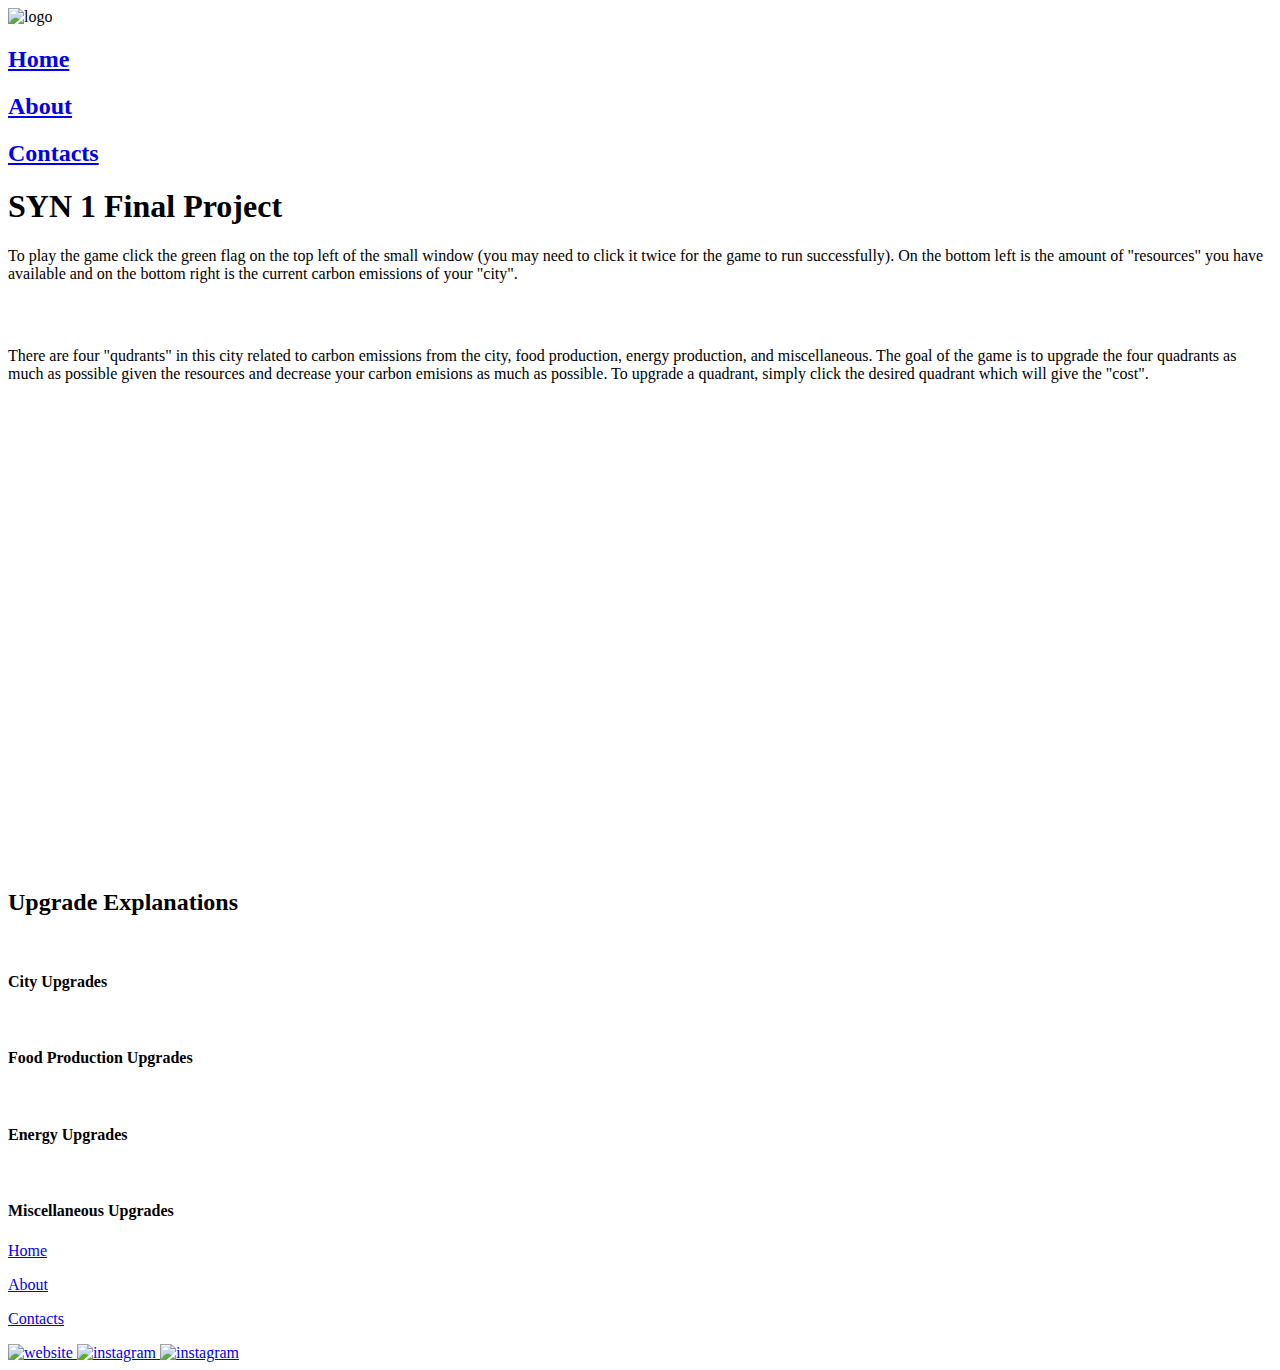
==== index.html @ 5b4988c9 "Add files via upload" ====
<!DOCTYPE html>
<html lang="en">
    <head>
        <meta charset="UTF-8">
        <meta http-equiv="X-UA-Compatible" content="IE=edge">
        <meta name="viewport" content="width=device-width, initial-scale=1.0">
        <link rel="stylesheet" href="css/style.css">
        <link rel="stylesheet" href="css/contacts.css">
        <link rel="preconnect" href="https://fonts.googleapis.com">
        <link rel="preconnect" href="https://fonts.gstatic.com" crossorigin>
        <link href="https://fonts.googleapis.com/css2?family=Roboto+Slab:wght@300&display=swap" rel="stylesheet">
        <link href="https://fonts.googleapis.com/css2?family=Merriweather:wght@700&family=Roboto+Slab:wght@300&display=swap" rel="stylesheet">
        <link rel="icon" href="img/logo.jpg">
        <title>SYN 1 Final Project</title>
    </head>
    <body>
        <div class="navbar">
            <img src="img/logo.jpg" alt="logo" class="logo">
            <a href="index.html"><nav class="navshort"><h2>Home</h2></nav></a>
            <a href="about.html"><nav class="navshort"><h2>About</h2></nav></a>
            <a href="contacts.html"><nav><h2>Contacts</h2></nav></a>
        </div>
        <section>
            <h1>SYN 1 Final Project</h1>
            <article>
                <p>
                    To play the game click the green flag on the top left of the small window (you may need
                    to click it twice for the game to run successfully). On the bottom left is the amount of "resources"
                    you have available and on the bottom right is the current carbon emissions of your "city".
                </p>

                <div style="height:2em"></div>

                <p>
                    There are four "qudrants" in this city related to carbon emissions from the city, food production,
                    energy production, and miscellaneous. The goal of the game is to upgrade the four quadrants as much
                    as possible given the resources and decrease your carbon emisions as much as possible. To upgrade a
                    quadrant, simply click the desired quadrant which will give the "cost".
                </p>
            </article>
            <div style="height:2em"></div>

            <iframe src="https://scratch.mit.edu/projects/1035238362/embed" allowtransparency="true" width="485" height="402" frameborder="0" scrolling="no" allowfullscreen></iframe>
            
            <div style="height:2em"></div>

            <article>
                <h2>Upgrade Explanations</h2>

                <div style="height:1em"></div>

                <h4>City Upgrades</h4>
                <p></p>

                <div style="height:1em"></div>

                <h4>Food Production Upgrades</h4>
                <p></p>

                <div style="height:1em"></div>

                <h4>Energy Upgrades</h4>
                <p></p>

                <div style="height:1em"></div>

                <h4>Miscellaneous Upgrades</h4>
                <p></p>
            </article>
        </section>
        <footer>
            <a href="index.html"><p>Home</p></a>
            <a href="about.html"><p>About</p></a>
            <a href="contacts.html"><p>Contacts</p></a>
            <a href="https://www.facebook.com/UCSanDiego/" target="blank">
                <img src="img/facebook.png" alt="website">
            </a>
            <a href="https://www.instagram.com/ucsandiego/" target="blank">
                <img src="img/instagram.jpeg" alt="instagram">
            </a>
            <a href="https://www.tiktok.com/@ucsandiego" target="blank">
                <img src="img/tiktok.jpg" alt="instagram">
            </a>
        </footer>
    </body>
</html>
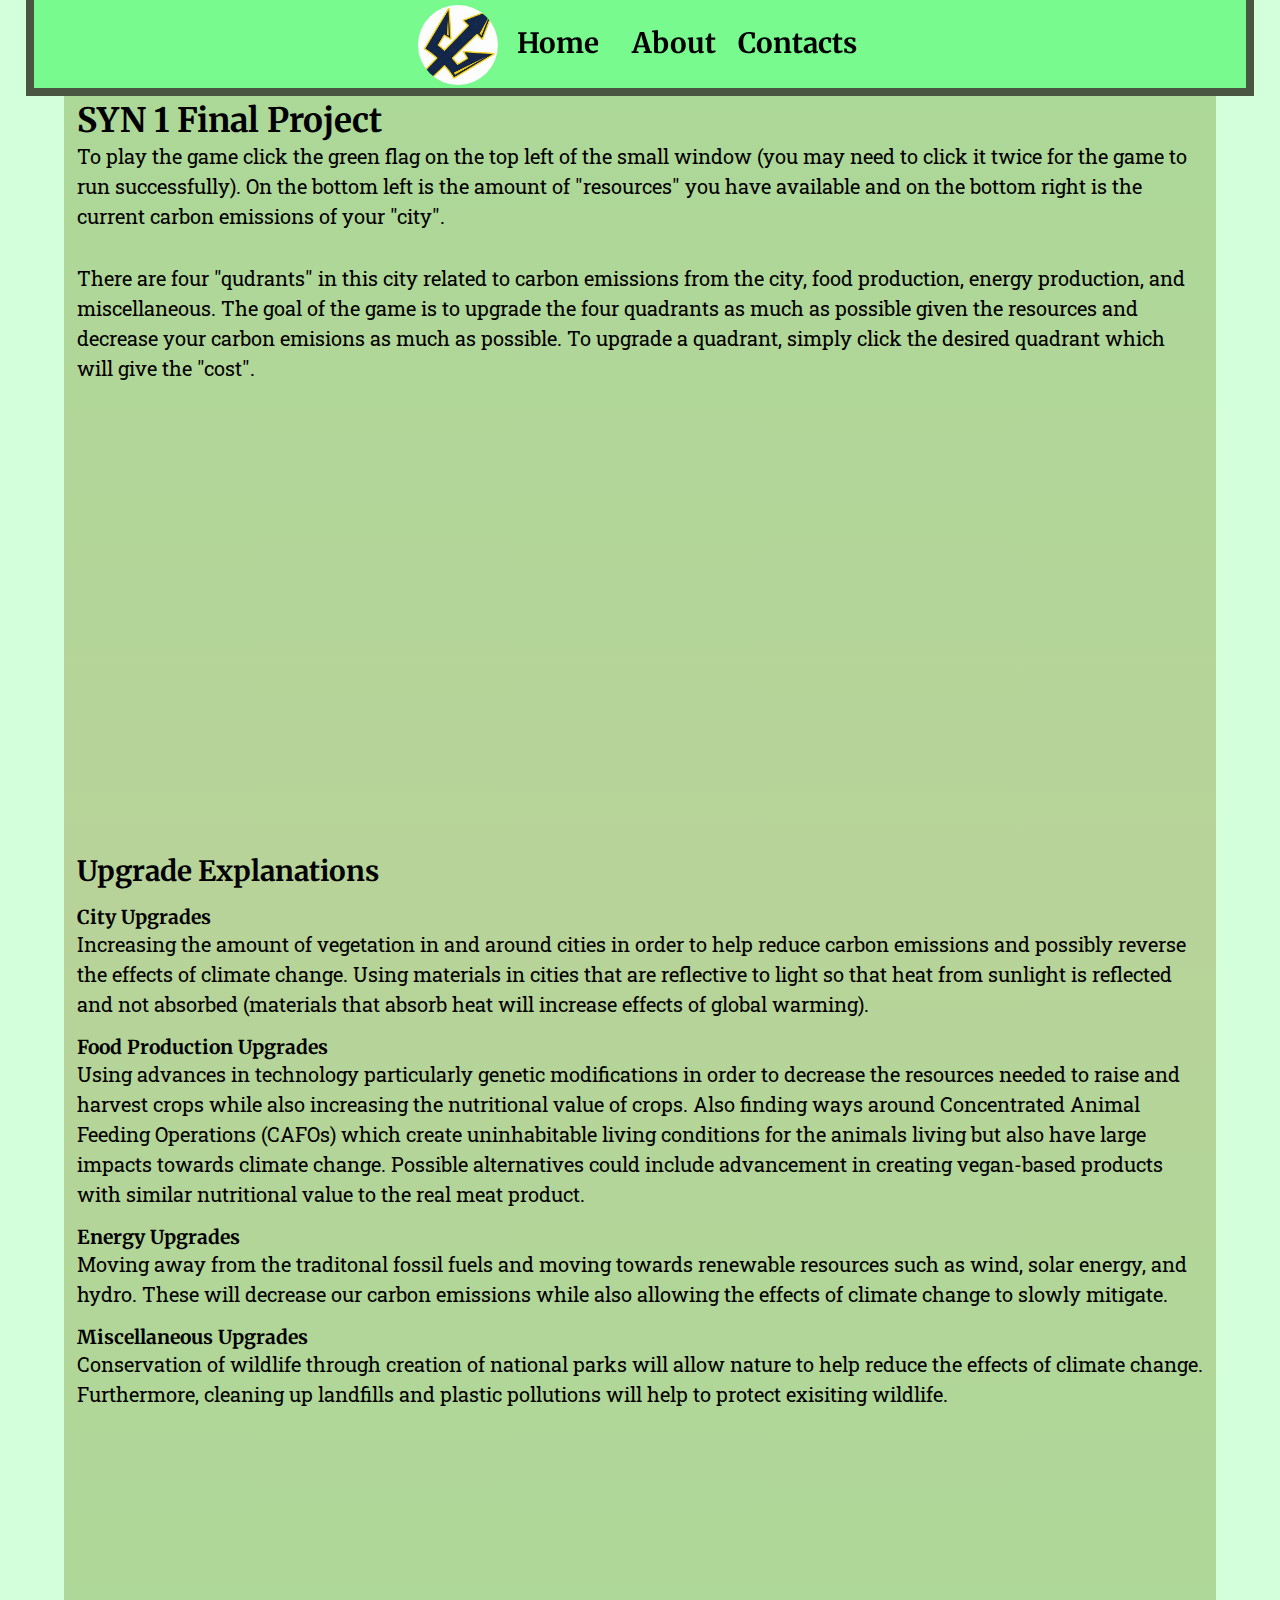
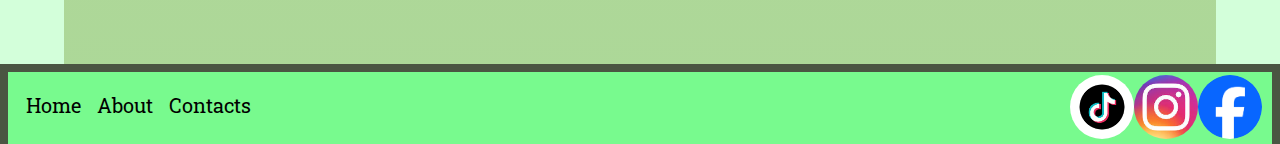
==== commit 4297e588: "Add files via upload" ====
--- a/index.html
+++ b/index.html
@@ -5,7 +5,6 @@
         <meta http-equiv="X-UA-Compatible" content="IE=edge">
         <meta name="viewport" content="width=device-width, initial-scale=1.0">
         <link rel="stylesheet" href="css/style.css">
-        <link rel="stylesheet" href="css/contacts.css">
         <link rel="preconnect" href="https://fonts.googleapis.com">
         <link rel="preconnect" href="https://fonts.gstatic.com" crossorigin>
         <link href="https://fonts.googleapis.com/css2?family=Roboto+Slab:wght@300&display=swap" rel="stylesheet">
@@ -50,22 +49,42 @@
                 <div style="height:1em"></div>
 
                 <h4>City Upgrades</h4>
-                <p></p>
+                <p>
+                    Increasing the amount of vegetation in and around cities in order to help reduce
+                    carbon emissions and possibly reverse the effects of climate change. Using materials
+                    in cities that are reflective to light so that heat from sunlight is reflected and not
+                    absorbed (materials that absorb heat will increase effects of global warming).
+                </p>
 
                 <div style="height:1em"></div>
 
                 <h4>Food Production Upgrades</h4>
-                <p></p>
+                <p>
+                    Using advances in technology particularly genetic modifications in order to decrease
+                    the resources needed to raise and harvest crops while also increasing the nutritional
+                    value of crops. Also finding ways around Concentrated Animal Feeding Operations (CAFOs)
+                    which create uninhabitable living conditions for the animals living but also have large
+                    impacts towards climate change. Possible alternatives could include advancement in creating
+                    vegan-based products with similar nutritional value to the real meat product.
+                </p>
 
                 <div style="height:1em"></div>
 
                 <h4>Energy Upgrades</h4>
-                <p></p>
+                <p>
+                    Moving away from the traditonal fossil fuels and moving towards renewable resources such
+                    as wind, solar energy, and hydro. These will decrease our carbon emissions while also
+                    allowing the effects of climate change to slowly mitigate.
+                </p>
 
                 <div style="height:1em"></div>
 
                 <h4>Miscellaneous Upgrades</h4>
-                <p></p>
+                <p>
+                    Conservation of wildlife through creation of national parks will allow nature to help reduce
+                    the effects of climate change. Furthermore, cleaning up landfills and plastic pollutions will
+                    help to protect exisiting wildlife.
+                </p>
             </article>
         </section>
         <footer>
--- a/css/style.css
+++ b/css/style.css
@@ -0,0 +1,212 @@
+*{
+    margin:0;
+    padding:0;
+    box-sizing:border-box;
+}
+h1{
+    font-size:1.3em;
+    font-family: 'Merriweather', serif;
+}
+h2{
+    font-size:1.1em;
+    font-family: 'Merriweather', serif;
+}
+h3{
+    font-size:1em;
+    font-family: 'Merriweather', serif;
+}
+h4{
+    font-size:0.8em;
+    font-family: 'Merriweather', serif;
+}
+p{
+    font-size:0.55em;
+    font-family: 'Roboto Slab', serif;
+    line-height:1.5em;
+}
+a{
+    color:#000000;
+}
+.logo{
+    height:3em;
+    width:3em;
+    border-radius:3.5em;
+    object-fit:cover;
+    object-position:75% 50%;
+}
+.navbar{
+    padding-top:0.3em;
+    height:4em;
+    width:100%;
+    border: 0.3em solid #4a5542;
+    border-top:0em;
+    position:fixed;
+    z-index:1;
+    background-color:#78fa8e;
+    text-align:center;
+}
+nav{
+    padding-top:1em;
+    height:3.7em;
+    width:5.35em;
+    position:relative;
+    bottom:1.2em;
+    display:inline-block;
+    text-align:center;
+}
+.navshort{
+    width:3.9em;
+}
+nav:hover{
+    background-color:#41e05c;
+}
+section{
+    padding:0.2em 0.4em 0.2em;
+    height:200em;
+    width:100%;
+    position:relative;
+    top:4em;
+    background-color:#acd898;
+    background-image:linear-gradient(#acd898,#b8d399, #acd898)
+}
+footer{
+    padding: 0em 0.3em;
+    height:2.5em;
+    width:100%;
+    border: 0.3em solid #4a5542;
+    border-bottom:0em;
+    position:relative;
+    top:4em;
+    background-color:#78fa8e;
+}
+footer p{
+    
+    margin:1.1em 0.3em;
+    float:left;
+}
+footer img{
+    margin:0.2em 0em;
+    height:1.75em;
+    width:1.75em;
+    border-radius:1.75em;
+    float:right;
+}
+@media only screen and (min-width:768px){
+    body{
+        background-color:#d3ffda;
+    }
+    h1{
+        font-size:1.9em;
+    }
+    h2{
+        font-size:1.5em;
+    }
+    h3{
+        font-size:1.4em;
+    }
+    p{
+        font-size:0.95em;
+    }
+    .logo{
+        height:4em;
+        width:4em;
+        border-radius:4em;
+    }
+    .navbar{
+        height:5em;
+        width:98%;
+        border: 0.4em solid #4a5542;
+        border-top:0em;
+        left:1%;
+    }
+    nav{
+        padding-top:1.35em;
+        height:4.6em;
+        width:9em;
+        bottom:1.45em;
+    }
+    .navshort{
+        width:7em;
+    }
+    section{
+        padding:0.2em 0.6em 0.2em;
+        height:200em;
+        width:90%;
+        position:relative;
+        top:5em;
+        left:5%;
+    }
+    footer{
+        padding: 0em 0.5em;
+        height:3.5em;
+        border-width: 0.4em;
+    }
+    footer p{
+        margin:0.8em 0.5em;
+    }
+    footer img{
+        margin:0.2em 0em;
+        height:2.5em;
+        width:2.5em;
+        border-radius:2.5em;
+    }
+}
+@media only screen and (min-width:1000px){
+    h1{
+        font-size:2.1em;
+    }
+    h2{
+        font-size:1.75em;
+    }
+    h3{
+        font-size:1.65em;
+    }
+    h4{
+        font-size:1.2em;
+    }
+    p{
+        font-size:1.25em;
+    }
+    .logo{
+        height:5em;
+        width:5em;
+        border-radius:5em;
+    }
+    .navbar{
+        height:6em;
+        width:96%;
+        border: 0.5em solid #4a5542;
+        border-top:0em;
+        left:2%;
+    }
+    nav{
+        padding-top:1.6em;
+        height:5.5em;
+        width:8em;
+        bottom:2em;
+    }
+    .navshort{
+        width:7em;
+    }
+    section{
+        padding:0.2em 0.8em 0.2em;
+        height:100em;
+        position:relative;
+        top:6em;
+        left:5%;
+    }
+    footer{
+        padding: 0em 0.6em;
+        height:5em;
+        border-width: 0.5em;
+    }
+    footer p{
+        margin:0.9em 0.4em;
+    }
+    footer img{
+        margin:0.2em 0em;
+        height:4em;
+        width:4em;
+        border-radius:4em;
+    }
+}
